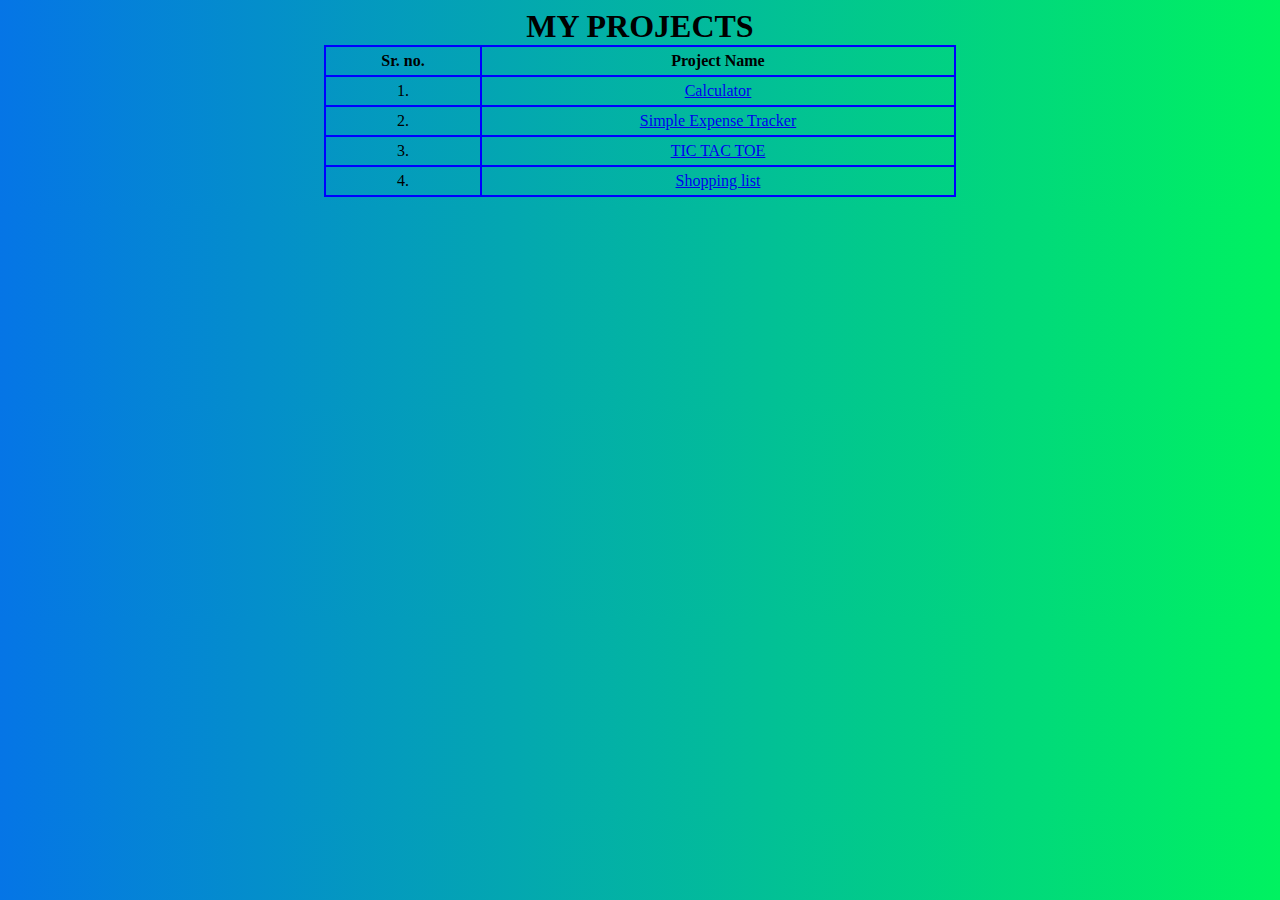
==== index.html @ f340d75f "added shopping list project" ====
<!DOCTYPE html>
<html>
<head>
    <meta charset='utf-8'>
    <meta http-equiv='X-UA-Compatible' content='IE=edge'>
    <title>Page Title</title>
    <meta name='viewport' content='width=device-width, initial-scale=1'>
    <link rel='stylesheet' type='text/css' media='screen' href='main.css'>
</head>
<body>
    <h1>MY PROJECTS</h1>
    <table>
        <tr>
            <th>Sr. no.</th>
            <th>Project Name</th>
        </tr>
        <tr>
            <td>1.</td>
            <td><a href="docs/index.html">Calculator</a></td>
        </tr>
        <tr>
            <td>2.</td>
            <td><a href="SImple-expense-tracker/index.html">Simple Expense Tracker</a></td>
        </tr>
        <tr>
            <td>3.</td>
            <td><a href="TIC-TAC-TOE/index.html">TIC TAC TOE</a></td>
        </tr>
        <tr>
            <td>4.</td>
            <td><a href="shopping-list/index.html">Shopping list</a></td>
        </tr>
    </table>
</body>
</html>
---- main.css ----
body{
    background: linear-gradient(to right, #0575E6, #00F260);
}
h1,table{
    text-align: center;
    margin: auto;
}
table,td,th{
    border: 2px solid blue;
    border-collapse:collapse;
    padding: 5px;
}
table{
    width: 50%;
}
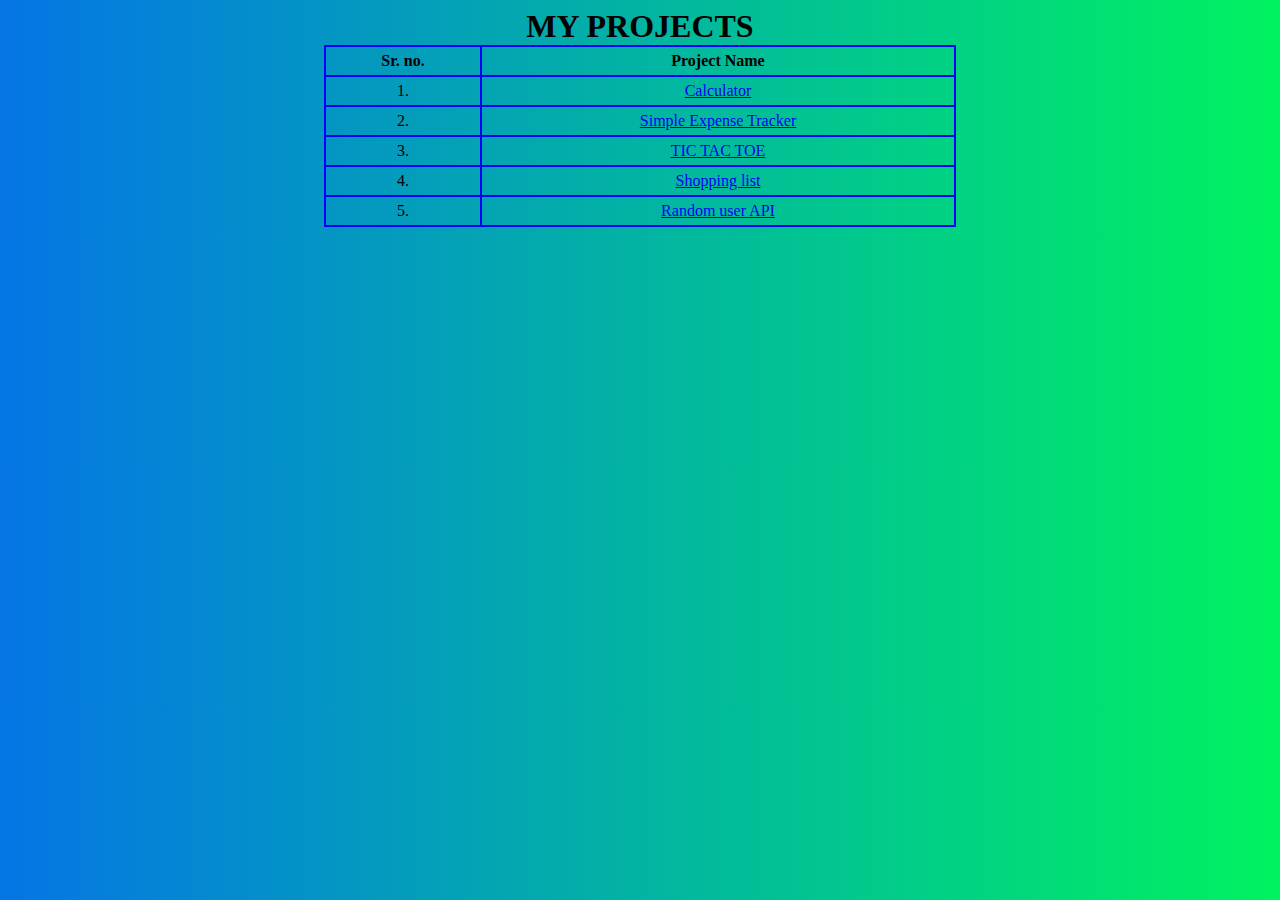
==== commit 86bdb939: "initial commit" ====
--- a/index.html
+++ b/index.html
@@ -16,7 +16,7 @@
         </tr>
         <tr>
             <td>1.</td>
-            <td><a href="docs/index.html">Calculator</a></td>
+            <td><a href="calculator/index.html">Calculator</a></td>
         </tr>
         <tr>
             <td>2.</td>
@@ -30,6 +30,10 @@
             <td>4.</td>
             <td><a href="shopping-list/index.html">Shopping list</a></td>
         </tr>
+        <tr>
+            <td>5.</td>
+            <td><a href="random-user/index.html">Random user API</a></td>
+        </tr>
     </table>
 </body>
 </html>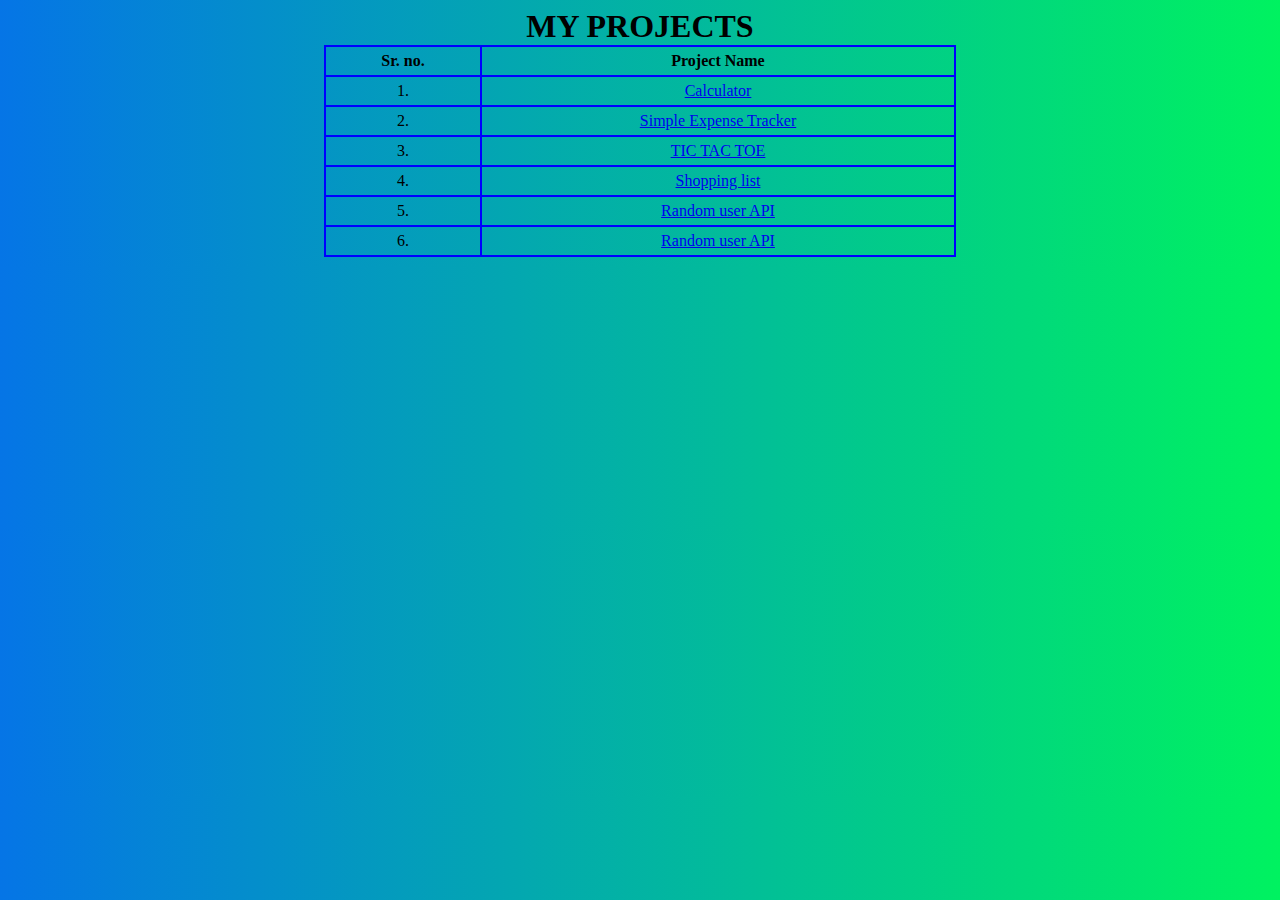
==== commit 17e5b61e: "added Memory Game" ====
--- a/index.html
+++ b/index.html
@@ -34,6 +34,10 @@
             <td>5.</td>
             <td><a href="random-user/index.html">Random user API</a></td>
         </tr>
+        <tr>
+            <td>6.</td>
+            <td><a href="Memory-Game/index.html">Random user API</a></td>
+        </tr>
     </table>
 </body>
 </html>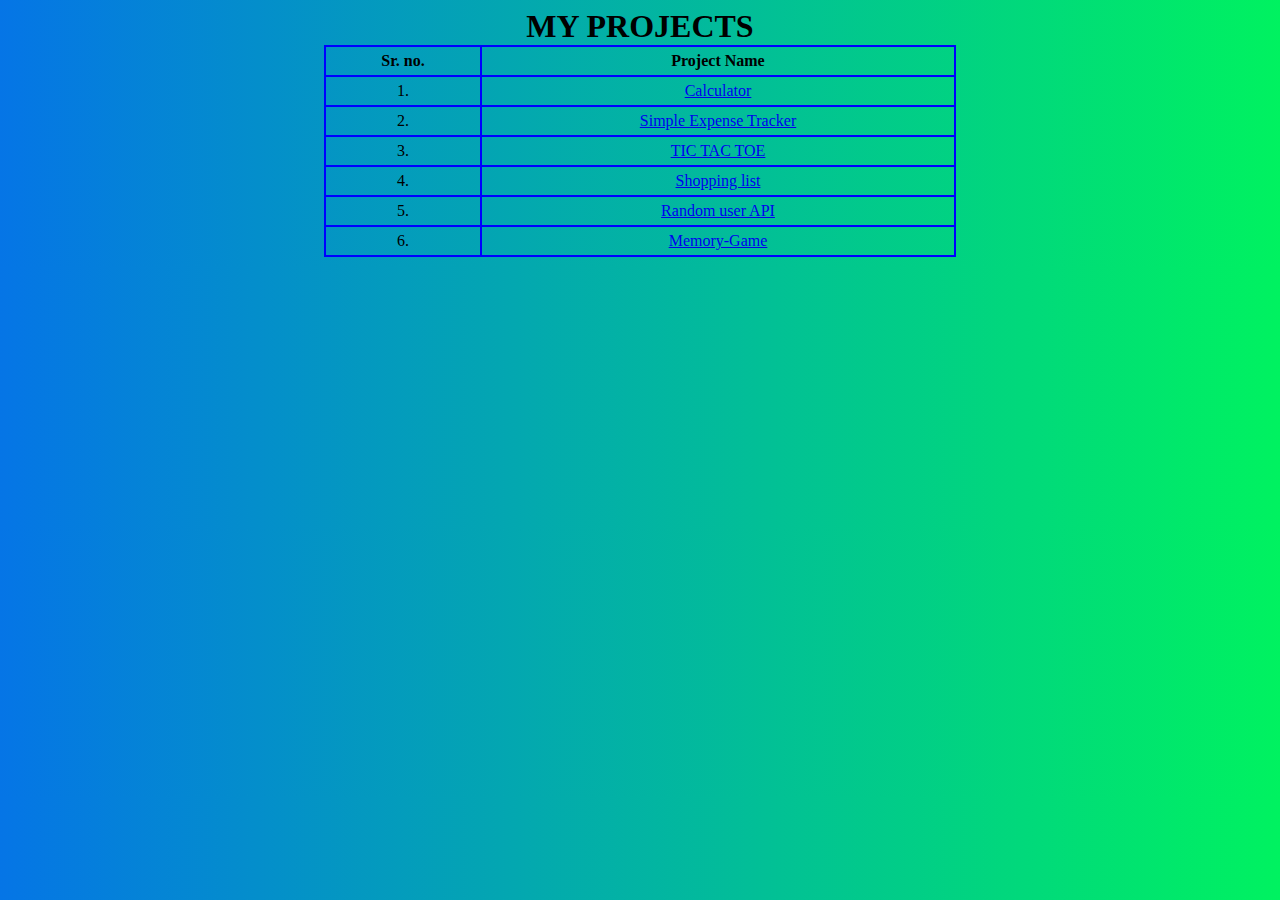
==== commit 7186aa69: "added memory game link" ====
--- a/index.html
+++ b/index.html
@@ -36,7 +36,7 @@
         </tr>
         <tr>
             <td>6.</td>
-            <td><a href="Memory-Game/index.html">Random user API</a></td>
+            <td><a href="Memory-Game/index.html">Memory-Game</a></td>
         </tr>
     </table>
 </body>
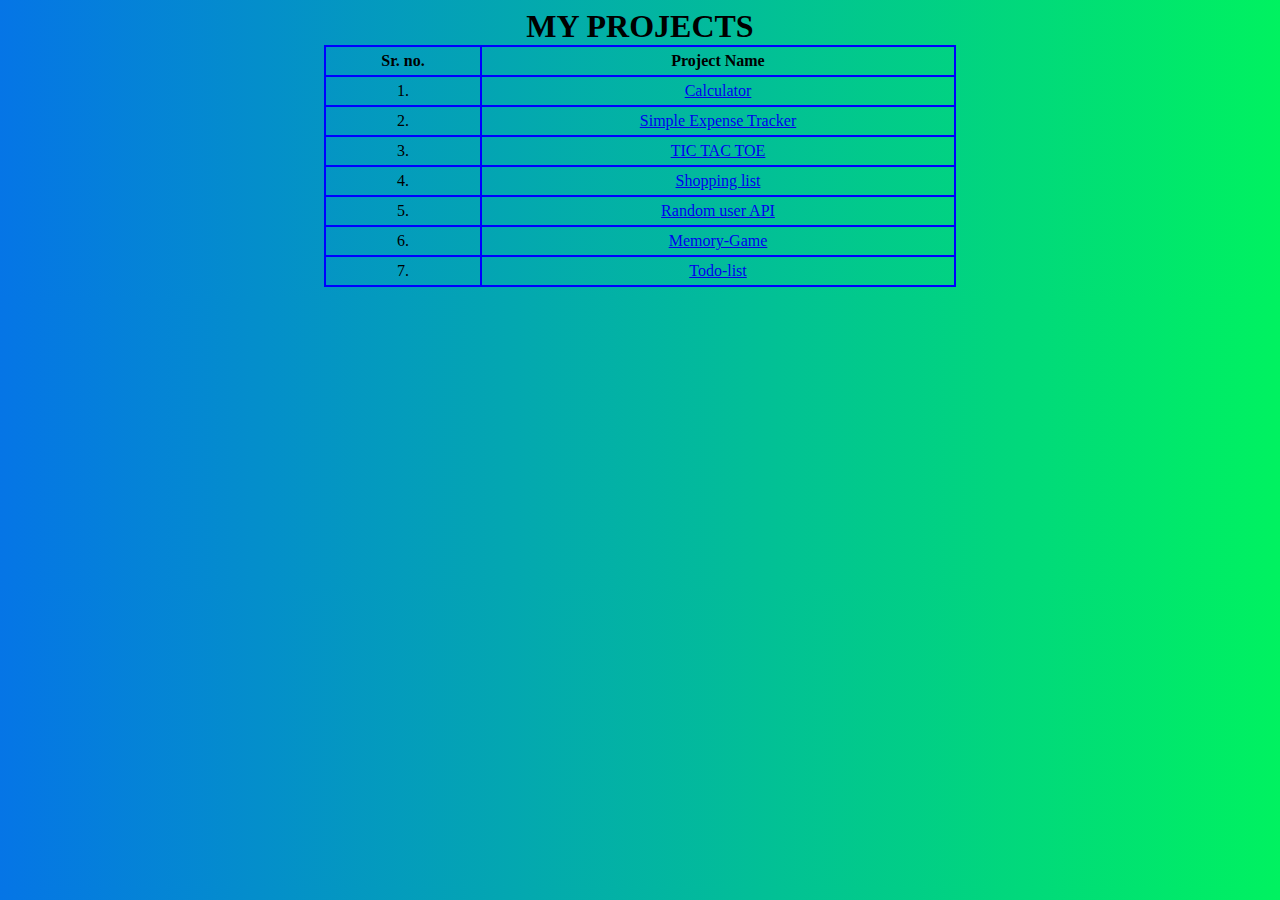
==== commit f2501731: "added todo list" ====
--- a/index.html
+++ b/index.html
@@ -38,6 +38,10 @@
             <td>6.</td>
             <td><a href="Memory-Game/index.html">Memory-Game</a></td>
         </tr>
+        <tr>
+            <td>7.</td>
+            <td><a href="Todo-list/index.html">Todo-list</a></td>
+        </tr>
     </table>
 </body>
 </html>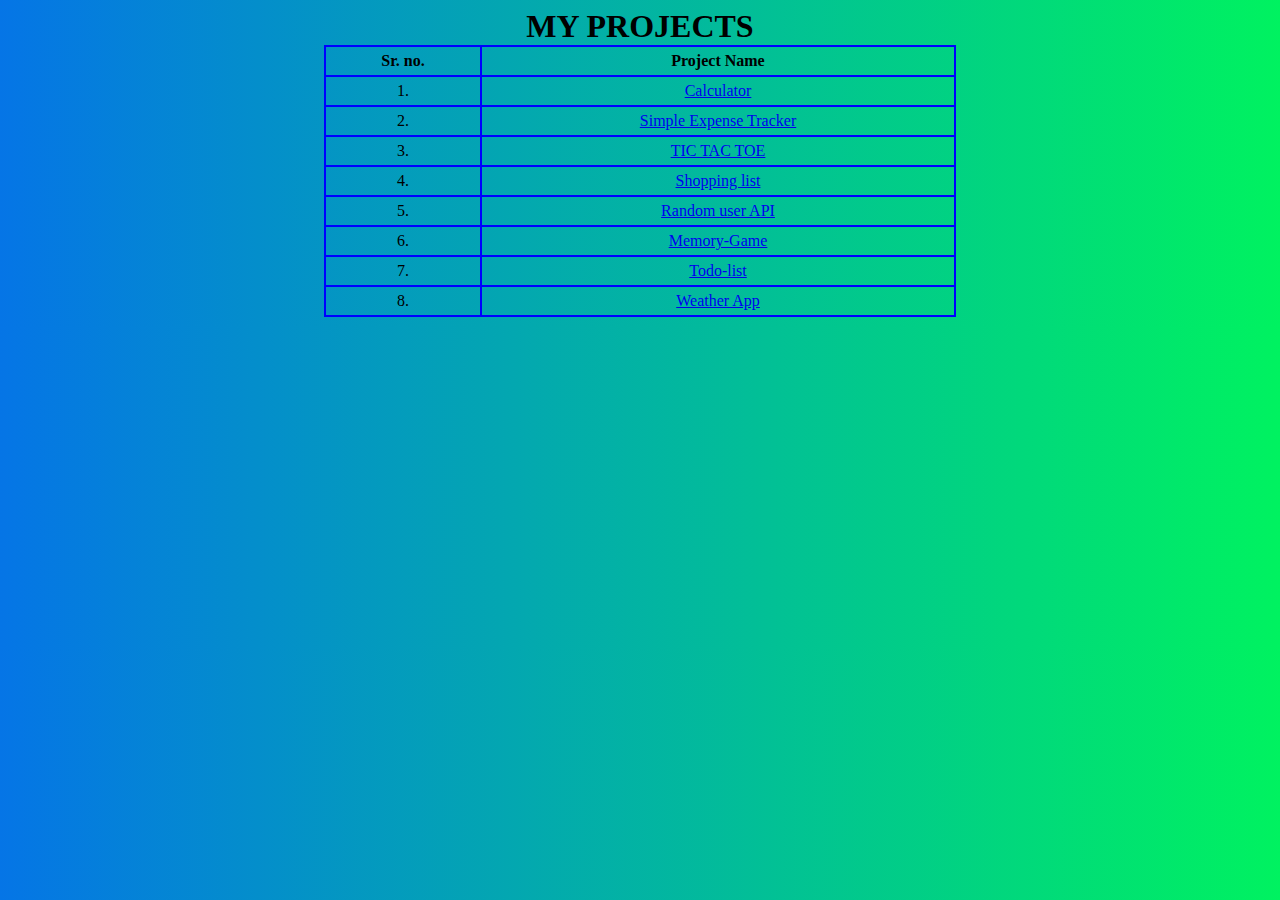
==== commit 50842a04: "added weather app" ====
--- a/index.html
+++ b/index.html
@@ -42,6 +42,10 @@
             <td>7.</td>
             <td><a href="Todo-list/index.html">Todo-list</a></td>
         </tr>
+        <tr>
+            <td>8.</td>
+            <td><a href="weather/index.html">Weather App</a></td>
+        </tr>
     </table>
 </body>
 </html>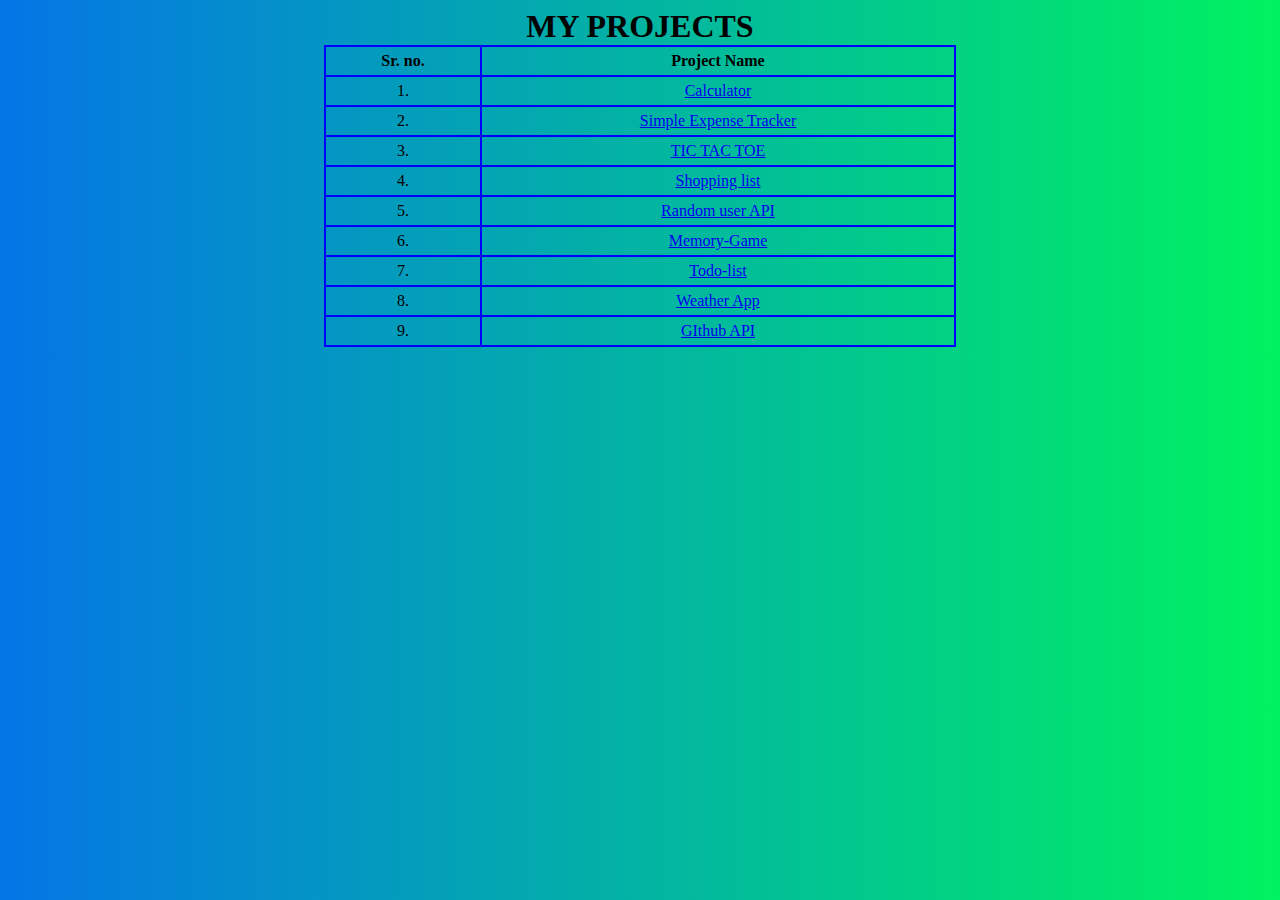
==== commit e5294750: "initital commit" ====
--- a/index.html
+++ b/index.html
@@ -46,6 +46,10 @@
             <td>8.</td>
             <td><a href="weather/index.html">Weather App</a></td>
         </tr>
+        <tr>
+            <td>9.</td>
+            <td><a href="GIthub-profile/index.html">GIthub API</a></td>
+        </tr>
     </table>
 </body>
 </html>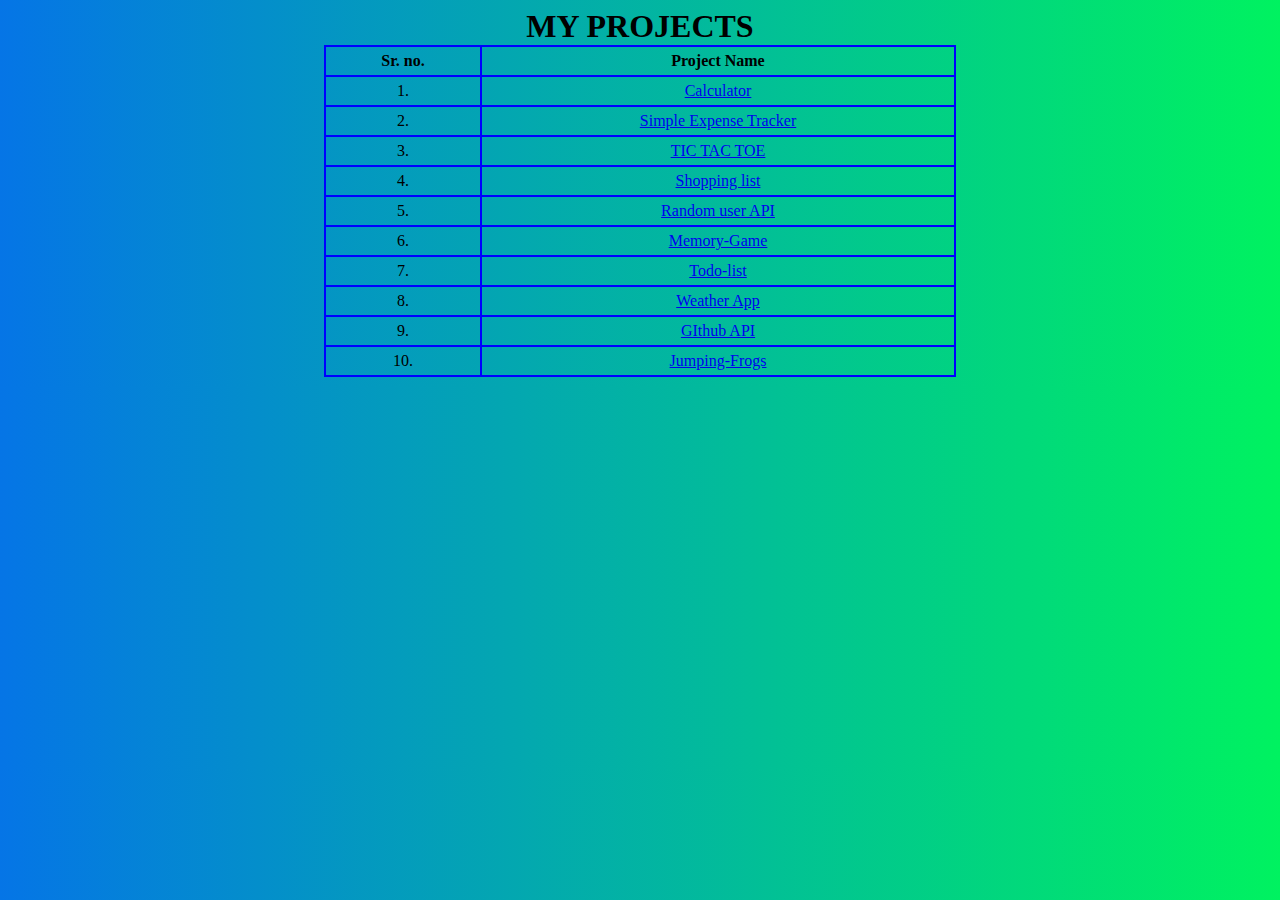
==== commit 52c70b83: "initial commit" ====
--- a/index.html
+++ b/index.html
@@ -50,6 +50,10 @@
             <td>9.</td>
             <td><a href="GIthub-profile/index.html">GIthub API</a></td>
         </tr>
+        <tr>
+            <td>10.</td>
+            <td><a href="Jumping-Frogs/index.html">Jumping-Frogs</a></td>
+        </tr>
     </table>
 </body>
 </html>